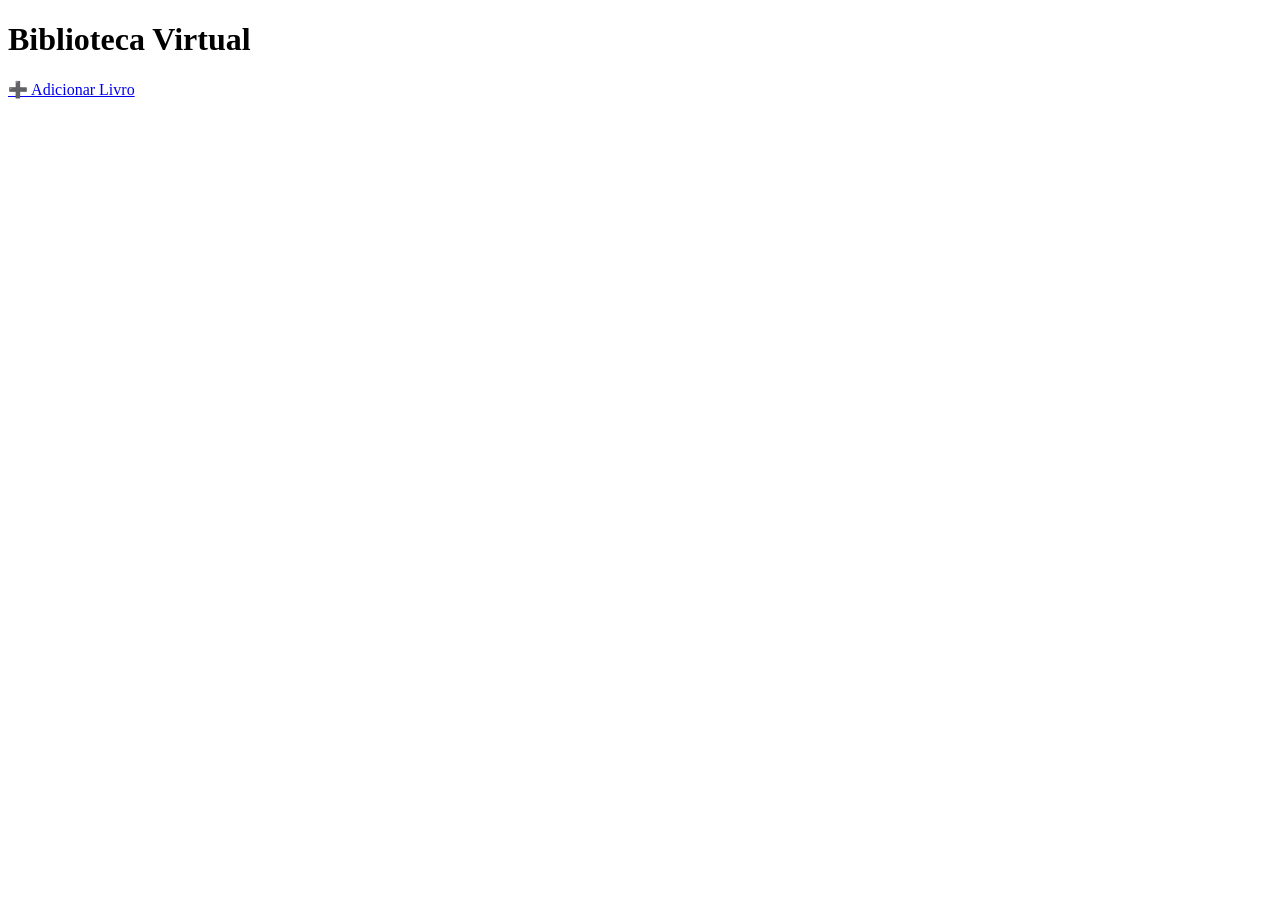
==== frontend/index.html @ 40978442 ":recycle: :refactor: refatoração do front e back em diferentes diretórios dentro do projeto" ====
<!DOCTYPE html>
<html lang="pt-br">
<head>
    <meta charset="UTF-8">
    <title>Biblioteca</title>
</head>
<body>
    <h1>Biblioteca Virtual</h1>

    <div class="menu">
        <a href="addBook.html">➕ Adicionar Livro</a>
    </div>

    <div id="booksContainer">

    </div>

    <script src="./script.js"></script>
</body>
</html>
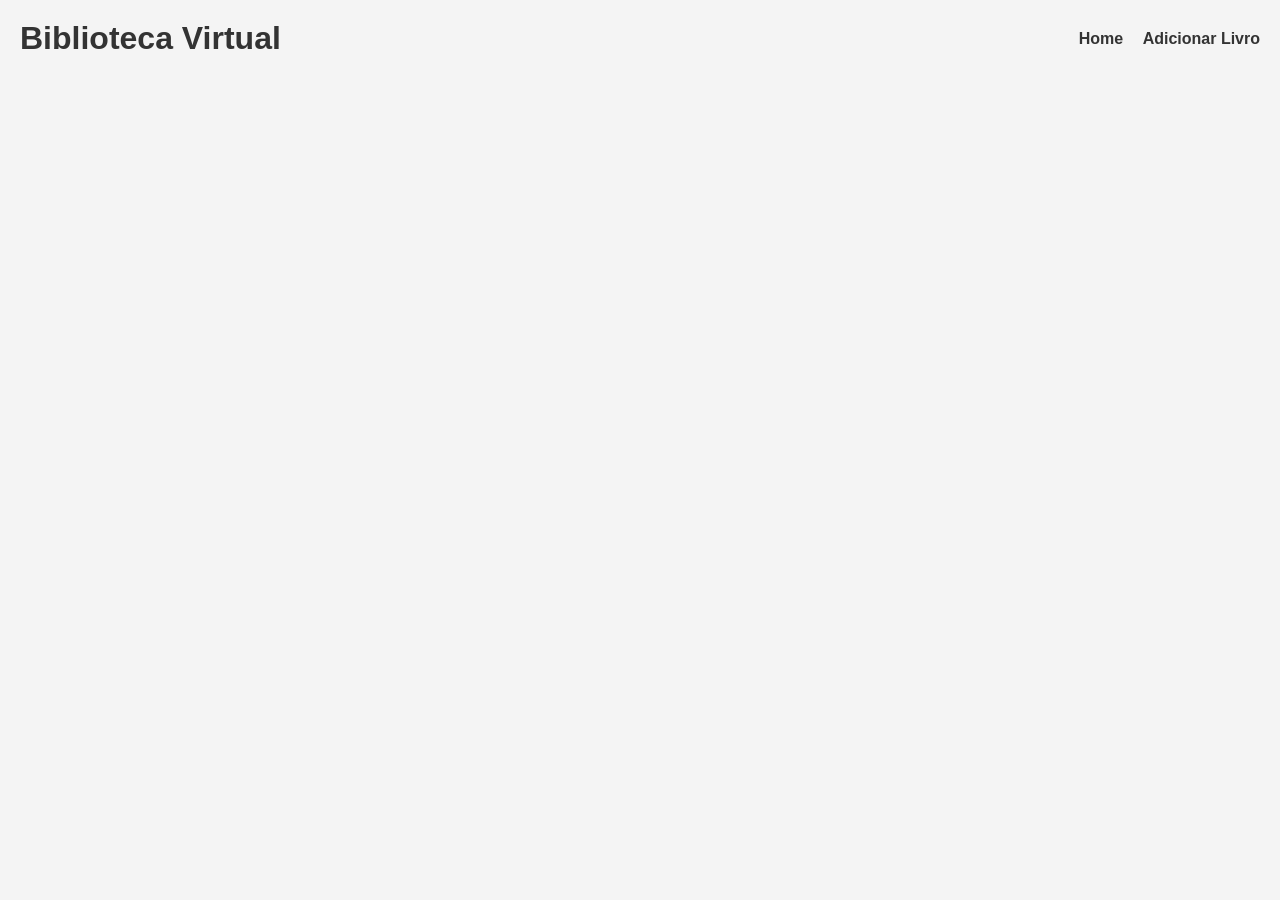
==== commit 02861d3d: ":lipstick: style: estilizando páginas da biblioteca" ====
--- a/frontend/index.html
+++ b/frontend/index.html
@@ -1,20 +1,23 @@
-<!DOCTYPE html>
+<!doctype html>
 <html lang="pt-br">
-<head>
-    <meta charset="UTF-8">
+  <head>
+    <meta charset="UTF-8" />
     <title>Biblioteca</title>
-</head>
-<body>
-    <h1>Biblioteca Virtual</h1>
+    <link rel="stylesheet" href="css/style.css" />
+    <link rel="stylesheet" href="css/index.css" />
+  </head>
+  <body>
+    <header>
+      <h1>Biblioteca Virtual</h1>
+      <nav>
+        <a href="/">Home</a>
+        <a href="addBook.html">Adicionar Livro</a>
+      </nav>
+    </header>
 
-    <div class="menu">
-        <a href="addBook.html">➕ Adicionar Livro</a>
-    </div>
+    <div id="booksContainer"></div>
 
-    <div id="booksContainer">
-
-    </div>
-
-    <script src="./script.js"></script>
-</body>
-</html>+    <script src="api/api.config.js"></script>
+    <script src="js/script.js"></script>
+  </body>
+</html>
--- a/frontend/css/style.css
+++ b/frontend/css/style.css
@@ -0,0 +1,36 @@
+* {
+    box-sizing: border-box;
+    margin: 0;
+    padding: 0;
+    font-family: Arial, sans-serif;
+}
+
+body {
+    background-color: #f4f4f4;
+    padding: 20px;
+
+    header {
+        width: 100%;
+        display: flex;
+        flex-direction: row;
+        justify-content: space-between;
+        align-items: center;
+        margin-bottom: 20px;
+        
+        h1 {
+            color: #333;
+        }
+
+        nav a {
+            text-decoration: none;
+            color: #333;
+            margin-left: 15px;
+            font-weight: bold;
+            
+            &:hover {
+                color: #007BFF;
+            }
+        }
+    }
+}
+
--- a/frontend/css/index.css
+++ b/frontend/css/index.css
@@ -0,0 +1,54 @@
+#booksContainer {
+    display: flex;
+    flex-wrap: wrap;
+    gap: 20px;
+
+    .book {
+    background-color: #fff;
+    padding: 15px;
+    border-radius: 5px;
+    box-shadow: 0 2px 5px rgba(0, 0, 0, 0.1);
+    width: 200px;
+    text-align: center;
+
+    h3 {
+        margin-top: 10px;
+        color: #333;
+    }
+
+    p {
+        color: #666;
+        margin-bottom: 15px;
+    }
+
+    .bookImage {
+        width: 150px;
+        height: 200px;
+    }
+
+    .editButton {
+        padding: 10px 15px;
+        border: none;
+        background-color: #dbb81c;
+        color: #fff;
+        border-radius: 5px;
+        cursor: pointer;
+
+        &:hover {
+        background-color: #7e690c;
+        }
+    }
+        .deleteButton {
+        padding: 10px 15px;
+        border: none;
+        background-color: #dc3545;
+        color: #fff;
+        border-radius: 5px;
+        cursor: pointer;
+
+        &:hover {
+        background-color: #c82333;
+        }
+    }
+    } 
+}
